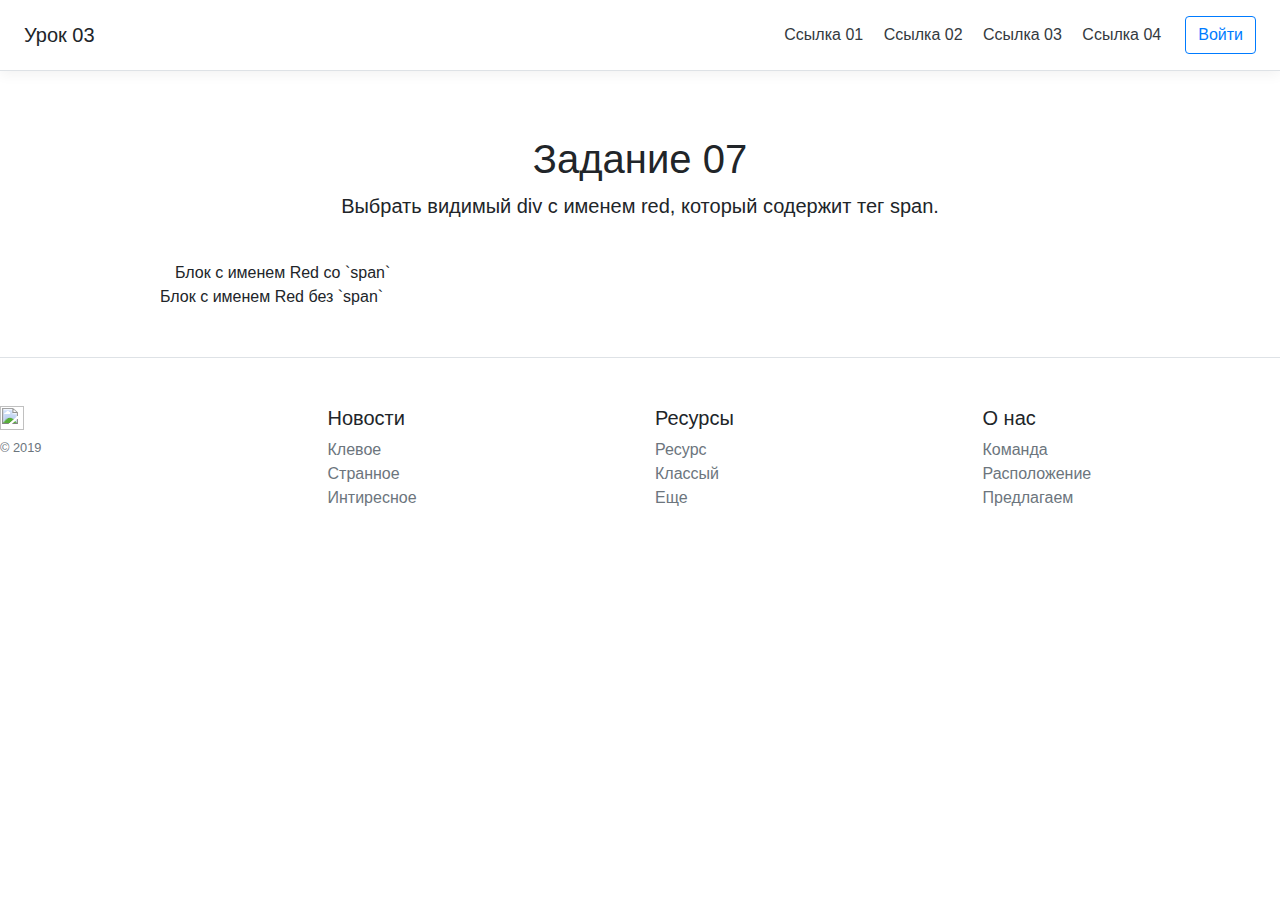
==== lesson03/unit07/index.html @ 06fbbe23 "Completed unit 7." ====
<!DOCTYPE html>
<html lang="en">
  <head>
    <meta charset="UTF-8" />
    <meta
      name="viewport"
      content="width=device-width, initial-scale=1.0, shrink-to-fit=no"
    />
    <meta http-equiv="X-UA-Compatible" content="ie=edge" />
    <title>Training</title>
    <link
      rel="stylesheet"
      href="https://maxcdn.bootstrapcdn.com/bootstrap/4.0.0/css/bootstrap.min.css"
      integrity="sha384-Gn5384xqQ1aoWXA+058RXPxPg6fy4IWvTNh0E263XmFcJlSAwiGgFAW/dAiS6JXm"
      crossorigin="anonymous"
    />
    <link rel="stylesheet" href="assets/pricing.css" />
    <link rel="stylesheet" href="assets/index.css" />
  </head>
  <body>
    <div
      class="d-flex flex-column flex-md-row align-items-center p-3 px-md-4 mb-3 bg-white border-bottom box-shadow"
    >
      <h5 class="my-0 mr-md-auto font-weight-normal">Урок 03</h5>
      <nav class="my-2 my-md-0 mr-md-3">
        <a class="p-2 text-dark" href="#">Ссылка 01</a>
        <a class="p-2 text-dark" href="#">Ссылка 02</a>
        <a class="p-2 text-dark" href="#">Ссылка 03</a>
        <a class="p-2 text-dark" href="#">Ссылка 04</a>
      </nav>
      <a class="btn btn-outline-primary" href="#">Войти</a>
    </div>

    <div class="pricing-header px-3 py-3 pt-md-5 pb-md-4 mx-auto text-center">
      <h1 class="display-5">Задание 07</h1>
      <p class="lead">
          Выбрать видимый div с именем red, который содержит тег span.
      </p>
    </div>

    <div class="container">
      <div class="row">
          <div class="col-6">
            <div name="red">
              <span>Блок с именем Red со `span`</span>
            </div>
          </div>
          <div class="col-6"></div>
          <div name="red">
              Блок с именем Red без `span`
          </div>
          </div>
      </div>

      <footer class="pt-4 my-md-5 pt-md-5 border-top">
        <div class="row">
          <div class="col-12 col-md">
            <img
              class="mb-2"
              src="#"
              alt=""
              width="24"
              height="24"
            />
            <small class="d-block mb-3 text-muted">&copy; 2019</small>
          </div>
          <div class="col-6 col-md">
            <h5>Новости</h5>
            <ul class="list-unstyled text-small">
              <li><a class="text-muted" href="#">Клевое</a></li>
              <li><a class="text-muted" href="#">Странное</a></li>
              <li><a class="text-muted" href="#">Интиресное</a></li>
            </ul>
          </div>
          <div class="col-6 col-md">
            <h5>Ресурсы</h5>
            <ul class="list-unstyled text-small">
              <li><a class="text-muted" href="#">Ресурс</a></li>
              <li><a class="text-muted" href="#">Классый</a></li>
              <li><a class="text-muted" href="#">Еще</a></li>
            </ul>
          </div>
          <div class="col-6 col-md">
            <h5>О нас</h5>
            <ul class="list-unstyled text-small">
              <li><a class="text-muted" href="#">Команда</a></li>
              <li><a class="text-muted" href="#">Расположение</a></li>
              <li><a class="text-muted" href="#">Предлагаем</a></li>
            </ul>
          </div>
        </div>
      </footer>
    </div>

    <script
      src="https://cdnjs.cloudflare.com/ajax/libs/jquery/3.3.1/jquery.min.js"
      crossorigin="anonymous"
    ></script>
    <script
      src="https://cdnjs.cloudflare.com/ajax/libs/popper.js/1.12.9/umd/popper.min.js"
      integrity="sha384-ApNbgh9B+Y1QKtv3Rn7W3mgPxhU9K/ScQsAP7hUibX39j7fakFPskvXusvfa0b4Q"
      crossorigin="anonymous"
    ></script>
    <script
      src="https://maxcdn.bootstrapcdn.com/bootstrap/4.0.0/js/bootstrap.min.js"
      integrity="sha384-JZR6Spejh4U02d8jOt6vLEHfe/JQGiRRSQQxSfFWpi1MquVdAyjUar5+76PVCmYl"
      crossorigin="anonymous"
    ></script>
    <script src="assets/index.js"></script>
  </body>
</html>
---- lesson03/unit07/assets/pricing.css ----
html {
  font-size: 14px;
}
@media (min-width: 768px) {
  html {
    font-size: 16px;
  }
}

.container {
  max-width: 960px;
}

.pricing-header {
  max-width: 700px;
}

.card-deck .card {
  min-width: 220px;
}

.border-top { border-top: 1px solid #e5e5e5; }
.border-bottom { border-bottom: 1px solid #e5e5e5; }

.box-shadow { box-shadow: 0 .25rem .75rem rgba(0, 0, 0, .05); }
---- lesson03/unit07/assets/index.css ----
.red {
    background-color: rgb(207, 146, 136);
    padding: 6px;
}
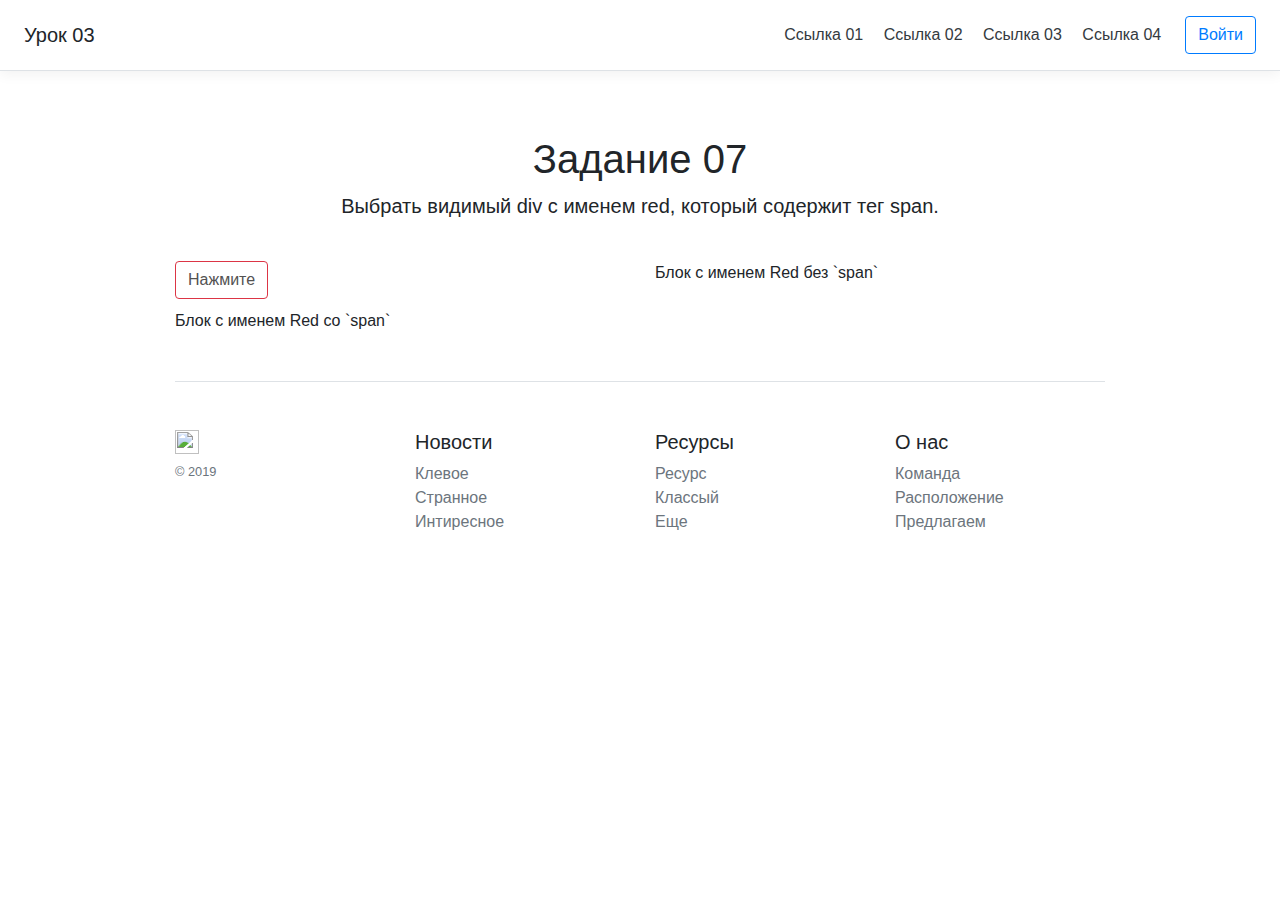
==== commit af59a430: "Added button for changing div color." ====
--- a/lesson03/unit07/index.html
+++ b/lesson03/unit07/index.html
@@ -34,34 +34,35 @@
     <div class="pricing-header px-3 py-3 pt-md-5 pb-md-4 mx-auto text-center">
       <h1 class="display-5">Задание 07</h1>
       <p class="lead">
-          Выбрать видимый div с именем red, который содержит тег span.
+        Выбрать видимый div с именем red, который содержит тег span.
       </p>
     </div>
 
     <div class="container">
-      <div class="row">
-          <div class="col-6">
-            <div name="red">
-              <span>Блок с именем Red со `span`</span>
-            </div>
+      <div class="row" data-toggle="tooltip">
+        <div class="col-6">
+          <button
+            class="btn btn-outline-danger change-to-red"
+            data-toggle="tooltip"
+            title="Нажмите"
+          >
+            Нажмите
+          </button>
+          <div name="red">
+            <span>Блок с именем Red со `span`</span>
           </div>
-          <div class="col-6"></div>
+        </div>
+        <div class="col-6">
           <div name="red">
-              Блок с именем Red без `span`
+            Блок с именем Red без `span`
           </div>
-          </div>
+        </div>
       </div>
 
       <footer class="pt-4 my-md-5 pt-md-5 border-top">
         <div class="row">
           <div class="col-12 col-md">
-            <img
-              class="mb-2"
-              src="#"
-              alt=""
-              width="24"
-              height="24"
-            />
+            <img class="mb-2" src="#" alt="" width="24" height="24" />
             <small class="d-block mb-3 text-muted">&copy; 2019</small>
           </div>
           <div class="col-6 col-md">
--- a/lesson03/unit07/assets/index.css
+++ b/lesson03/unit07/assets/index.css
@@ -2,3 +2,8 @@
     background-color: rgb(207, 146, 136);
     padding: 6px;
 }
+
+.change-to-red {
+    color: #535252;
+    margin-bottom: 10px;
+}
